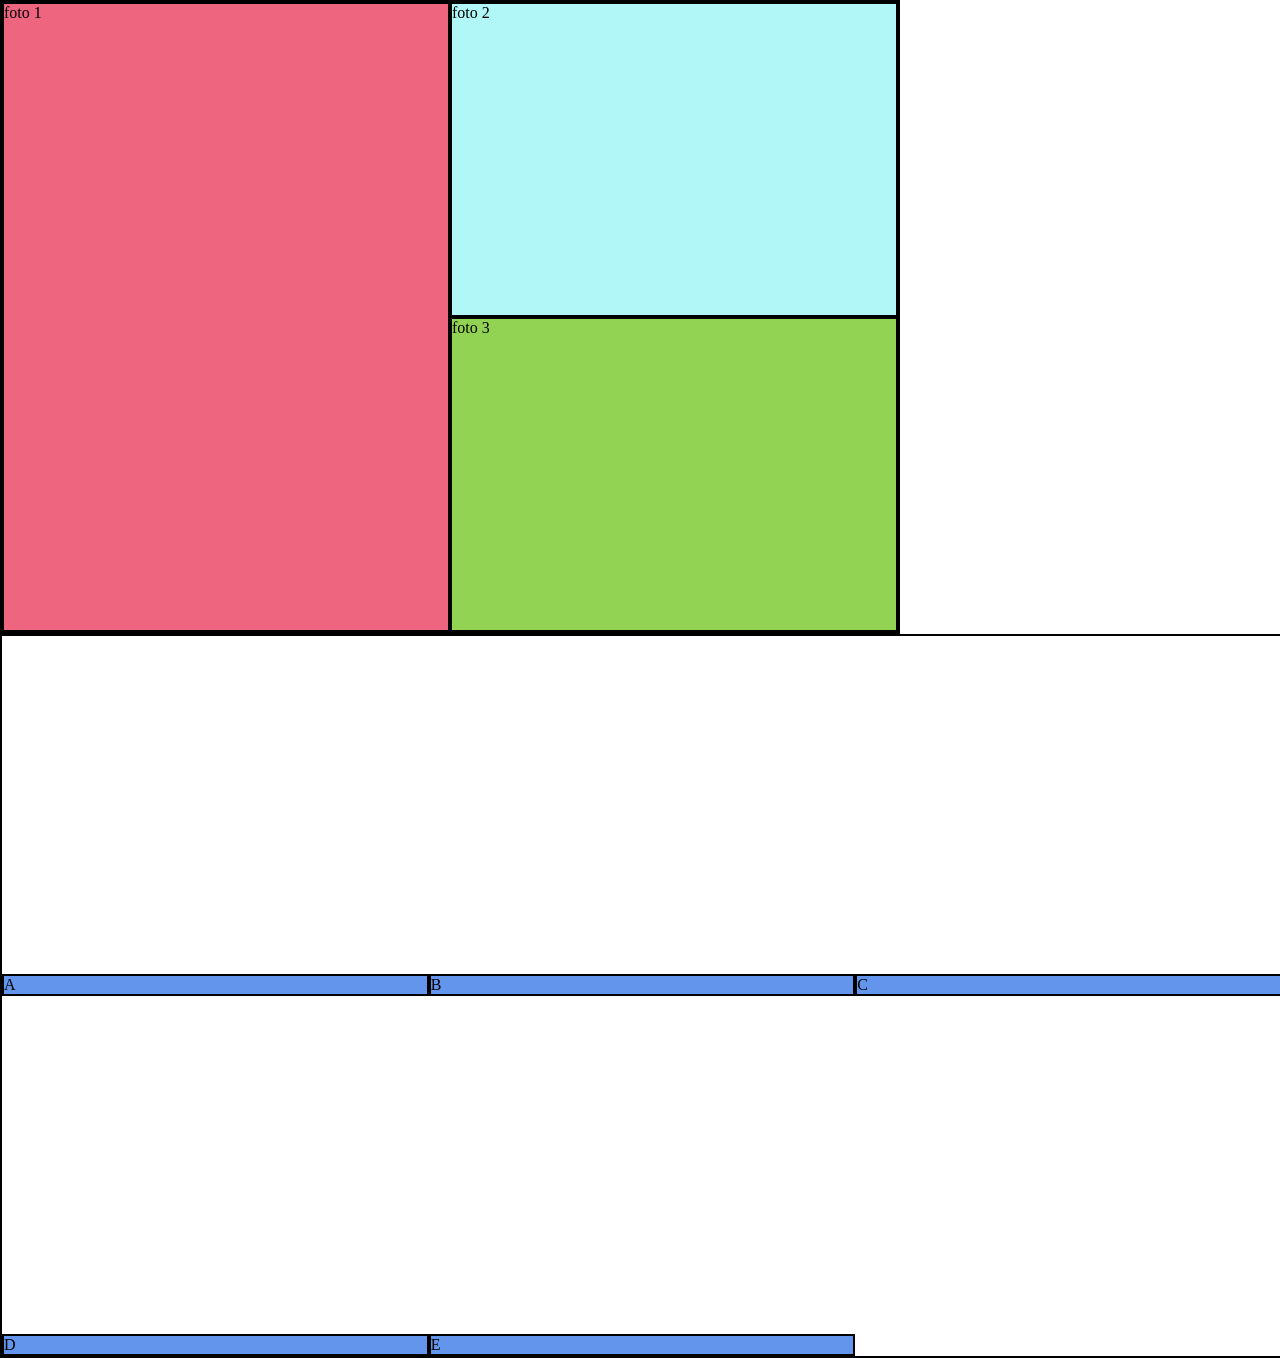
==== index.html @ 359f05fa "grid" ====
<!DOCTYPE html>
<html lang="pt-br">
<head>
    <meta charset="UTF-8">
    <meta name="viewport" content="width=device-width, initial-scale=1.0">
    <title>aprendendo-grid</title>
   <link rel="stylesheet" href="style.css">
</head>
<body>
 <div class="container">
  <div class="item1"> foto 1</div>
  <div class="item2"> foto 2</div>
  <div class="item3"> foto 3</div>
  </div>
   <div class="area">
    <div class="item">A</div>
    <div class="item">B</div>
    <div class="item">C</div>
    <div class="item">D</div>
    <div class="item">E</div>
   </div>
</body>
</html>
---- style.css ----
*{
    margin: 0;
    padding: 0;
}

div{
    border:2px solid  black;
  
}
.container{
    margin: 15 auto;
    width: 70vw;
    height: 70vh;
    display:grid;
    grid-template-columns:1fr 1fr 1fr 1fr;
    grid-template-rows: 1fr 1fr 1fr 1fr;
}
.item1{
    background-color: rgb(238, 101, 128);
    grid-row-start: 1;
    grid-row-end: 5;
    grid-column-start: 1 ;
    grid-column-end:3;
}
.item2{
    background-color: rgb(177, 247, 247);
    grid-row:1/3;
    grid-column: 3/5;
   
    
}
.item3{
    background-color: rgb(147, 211, 83);
    grid-area: 3/3/5/5;
    /*inicio-linha/inicio-coluna/fim-linha/fim-coluna*/
}
.area{
    width: 100vw;
    height: 80vh;
    display: grid;
    grid-template-columns: 1fr 1fr 1fr;
    grid-template-rows: 1fr 1fr;
    justify-content:space-around;
    align-content:space-between;
    align-items:end;
    justify-items:stretch;
}
.item{
    background-color: cornflowerblue;
}
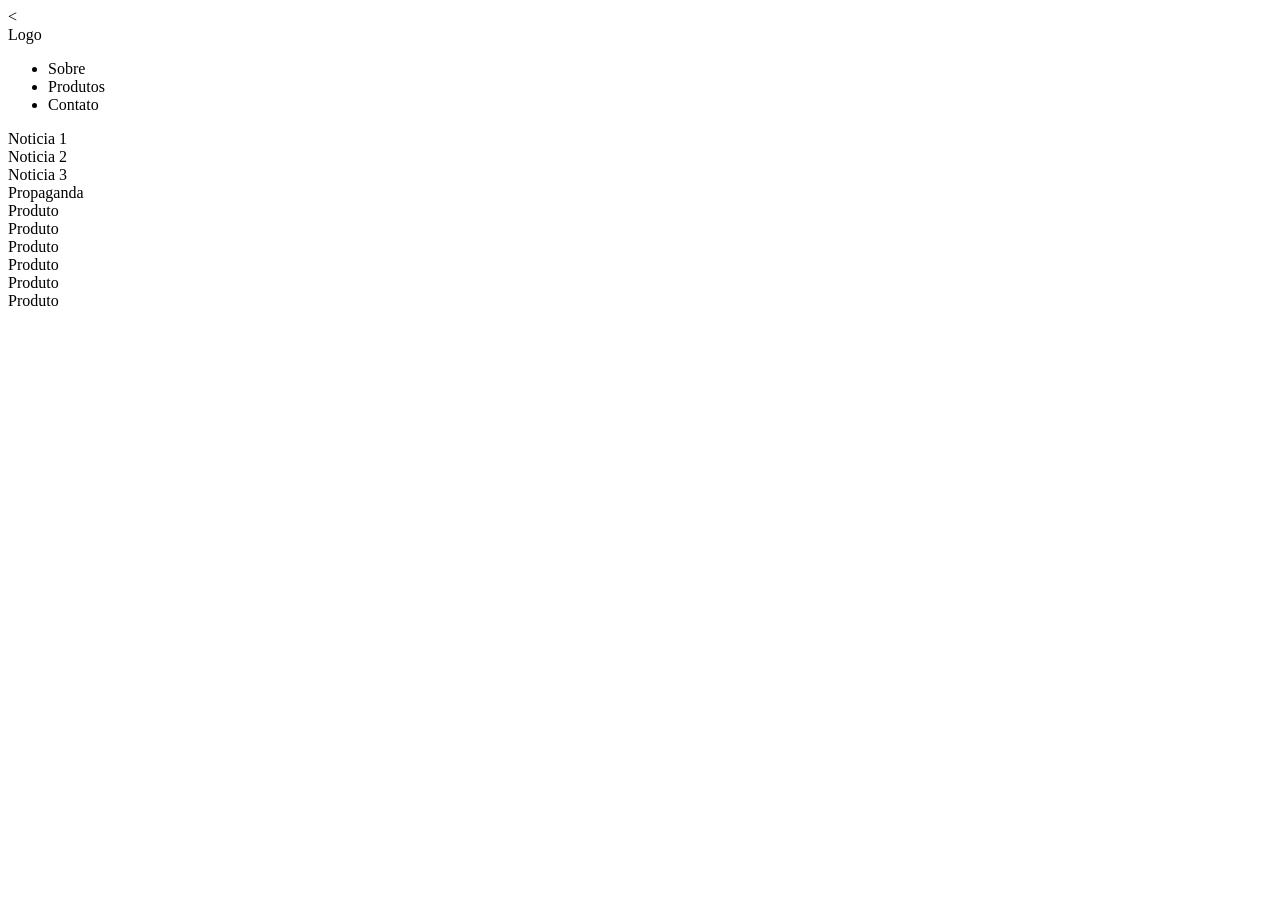
==== commit b2c1881e: "aprendendo grid #02" ====
--- a/index.html
+++ b/index.html
@@ -1,23 +1,73 @@
-<!DOCTYPE html>
+<<!DOCTYPE html>
 <html lang="pt-br">
+
 <head>
     <meta charset="UTF-8">
     <meta name="viewport" content="width=device-width, initial-scale=1.0">
-    <title>aprendendo-grid</title>
-   <link rel="stylesheet" href="style.css">
+    <link rel="stylesheet" href="desafio.css">
+    <title>Desafio de Grid</title>
 </head>
+
 <body>
- <div class="container">
-  <div class="item1"> foto 1</div>
-  <div class="item2"> foto 2</div>
-  <div class="item3"> foto 3</div>
-  </div>
-   <div class="area">
-    <div class="item">A</div>
-    <div class="item">B</div>
-    <div class="item">C</div>
-    <div class="item">D</div>
-    <div class="item">E</div>
-   </div>
+
+    <header>
+        <nav>
+            Logo
+        </nav>
+        <ul>
+            <li>Sobre</li>
+            <li>Produtos</li>
+            <li>Contato</li>
+        </ul>
+    </header>
+
+    <div class="container">
+
+        <div class="item1">
+            <div class="imagem"></div>
+            <div class="texto"> Noticia 1</div>
+        </div>
+
+        <div class="item2">
+            <div class="imagem"></div>
+            <div class="texto"> Noticia 2</div>
+        </div>
+        <div class="item3">
+            <div class="imagem"></div>
+            <div class="texto"> Noticia 3</div>
+        </div>
+        <div class="item4">
+            <div class="imagem"></div>
+            <div class="texto"> Propaganda</div>
+        </div>
+
+        <div class="item5">
+            <div class="produto"></div>
+            <div class="texto-produto">Produto</div>
+        </div>
+
+        <div class="item6">
+            <div class="produto"></div>
+            <div class="texto-produto">Produto</div>
+        </div>
+        <div class="item7">
+            <div class="produto"></div>
+            <div class="texto-produto">Produto</div>
+        </div>
+        <div class="item8">
+            <div class="produto"></div>
+            <div class="texto-produto">Produto</div>
+        </div>
+        <div class="item9">
+            <div class="produto"></div>
+            <div class="texto-produto">Produto</div>
+        </div>
+        <div class="item10">
+            <div class="produto"></div>
+            <div class="texto-produto">Produto</div>
+        </div>
+    </div>
+
 </body>
+
 </html>
